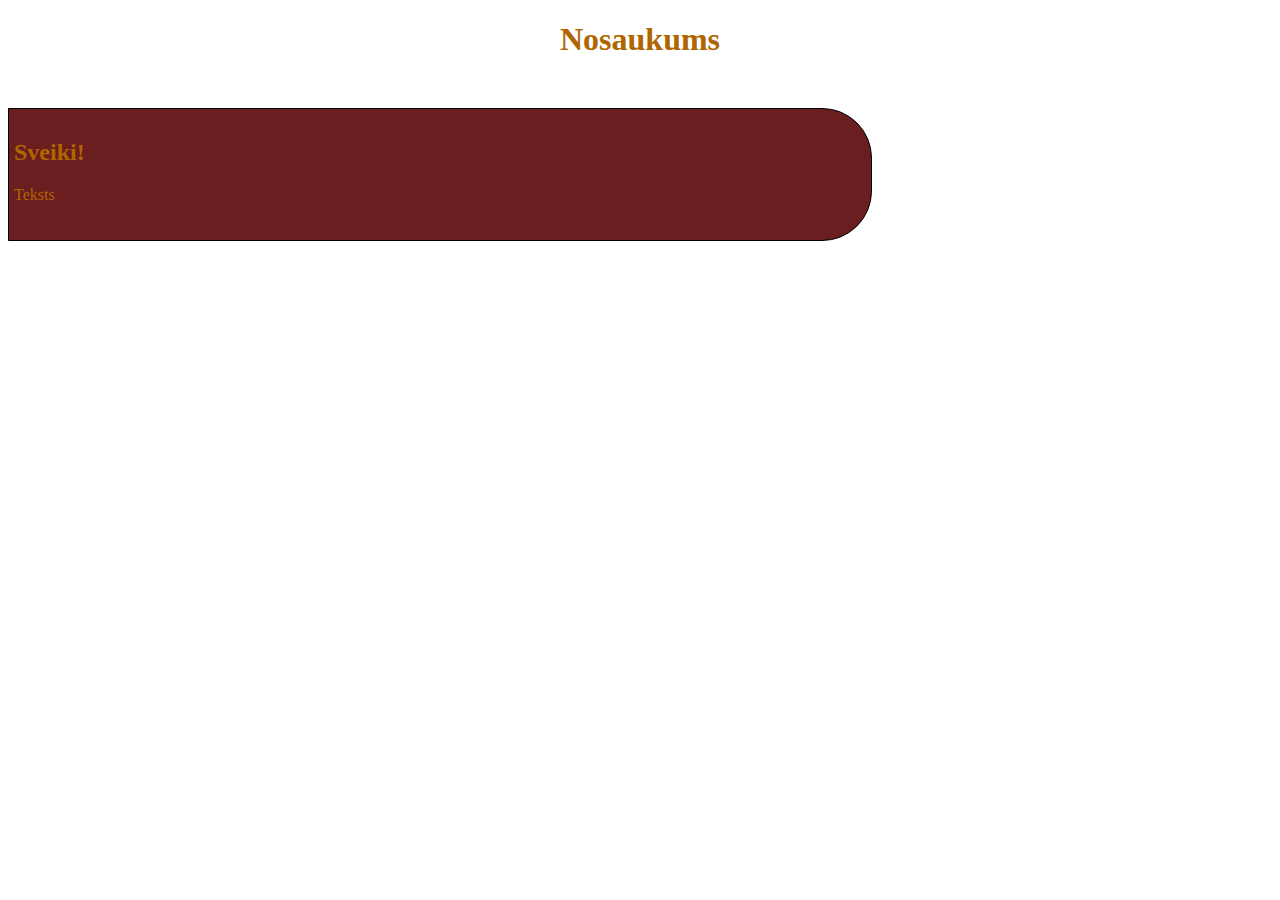
==== index.html @ 5550acfb "Initial commit" ====
<!DOCTYPE html>
<html>

<head>
  <title>Title of the document</title>
  <link rel="stylesheet" href="style.css">
</head>

<body>
  <h1>Nosaukums</h1>
  <img src=""></img>
  <div id="saakumalapa">
    <h2>Sveiki!</h2>
    <p>Teksts</p>
  </div>
  <img src=""></img>



</body>

</html>
---- style.css ----
h1 {
  color: rgba(175, 102, 0, 1);
  text-align: center;
}
p {
  color: rgba(175, 102, 0, 1);
}
h2 {
  color: rgba(175, 102, 0, 1);
}
#saakumalapa {
  background-color: rgba(107, 30, 31, 1);
  border: 1px solid black;
  margin: 10px 400px 20px 0px;
  padding:10px 20px 20px 5px;
  border-radius: 0px 50px 50px 0px
}
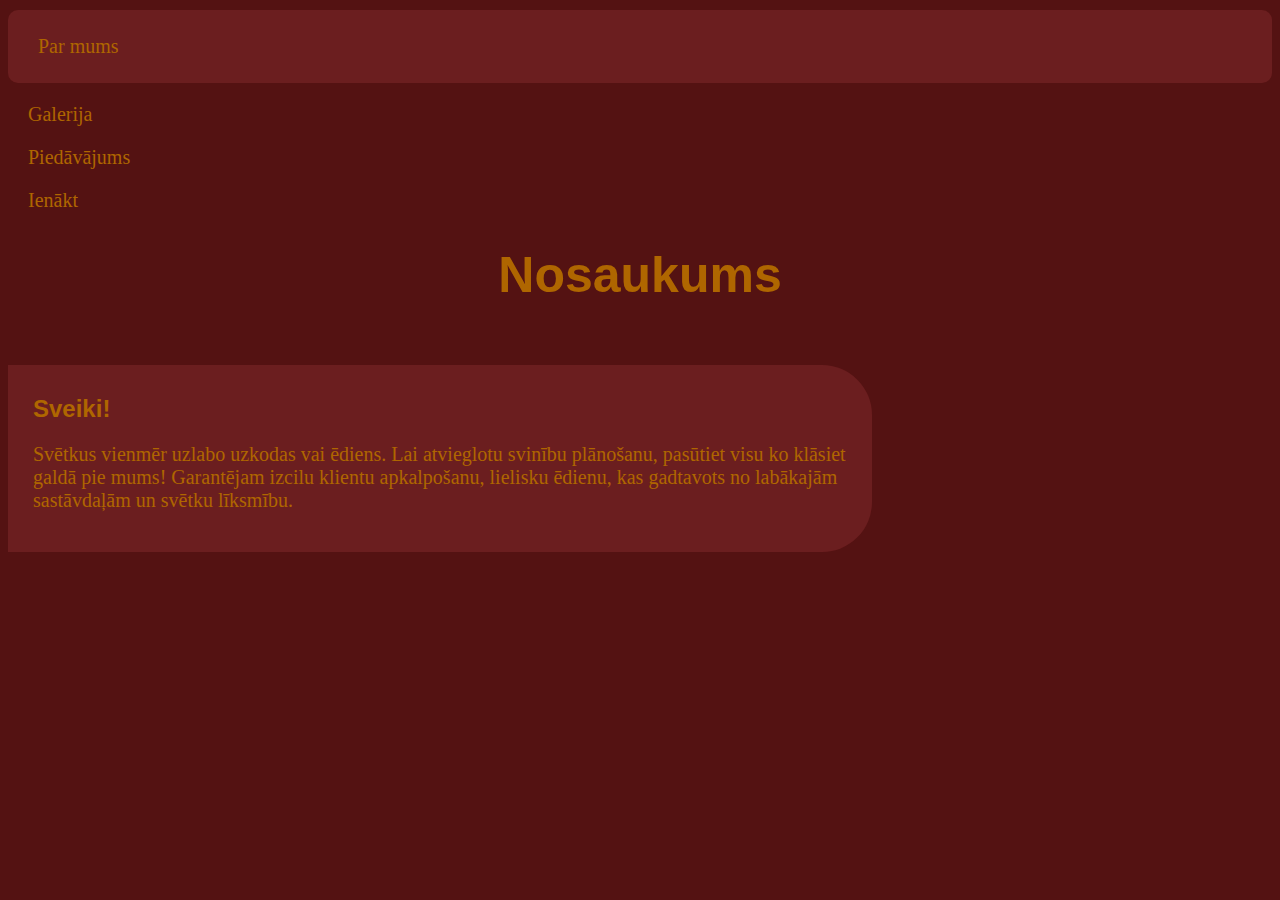
==== commit db0a6010: "Fonu izmainiju" ====
--- a/index.html
+++ b/index.html
@@ -7,13 +7,17 @@
 </head>
 
 <body>
+  <div id="Parmums"><p>Par mums</p></div>
+  <div id="Galerija"><p>Galerija</p></div>
+  <div id="Piedavajums"><p>Piedāvājums</p></div>
+  <div id="Ienakt"><p>Ienākt</p></div>
   <h1>Nosaukums</h1>
-  <img src=""></img>
-  <div id="saakumalapa">
+  <img src="">
+  <div id="tekstalodzins">
     <h2>Sveiki!</h2>
-    <p>Teksts</p>
+    <p>Svētkus vienmēr uzlabo uzkodas vai ēdiens. Lai atvieglotu svinību plānošanu, pasūtiet visu ko klāsiet galdā pie mums! Garantējam izcilu klientu apkalpošanu, lielisku ēdienu, kas gadtavots no labākajām sastāvdaļām un svētku līksmību.</p>
   </div>
-  <img src=""></img>
+  <img src="">
 
 
 
--- a/style.css
+++ b/style.css
@@ -1,17 +1,32 @@
 h1 {
   color: rgba(175, 102, 0, 1);
   text-align: center;
+  font-family: "Helvetica", "Arial";
+  font-size: 50px;
 }
 p {
   color: rgba(175, 102, 0, 1);
+  font-family: "Times New Roman", Times, serif;
+  font-size: 20px;
+  margin-left: 20px;
 }
 h2 {
+  font-family: "Helvetica", "Arial";
   color: rgba(175, 102, 0, 1);
+  margin-left: 20px;
 }
-#saakumalapa {
+#tekstalodzins {
   background-color: rgba(107, 30, 31, 1);
-  border: 1px solid black;
   margin: 10px 400px 20px 0px;
   padding:10px 20px 20px 5px;
   border-radius: 0px 50px 50px 0px
+}
+#Parmums {
+  background-color: rgba(107, 30, 31, 1);
+  margin: 10px 0px 20px 0px;
+  padding:5px 10px 5px 10px;
+  border-radius: 10px 10px 10px 10px;
+}
+body{
+background-color: rgba(84, 18, 18, 1)
 }